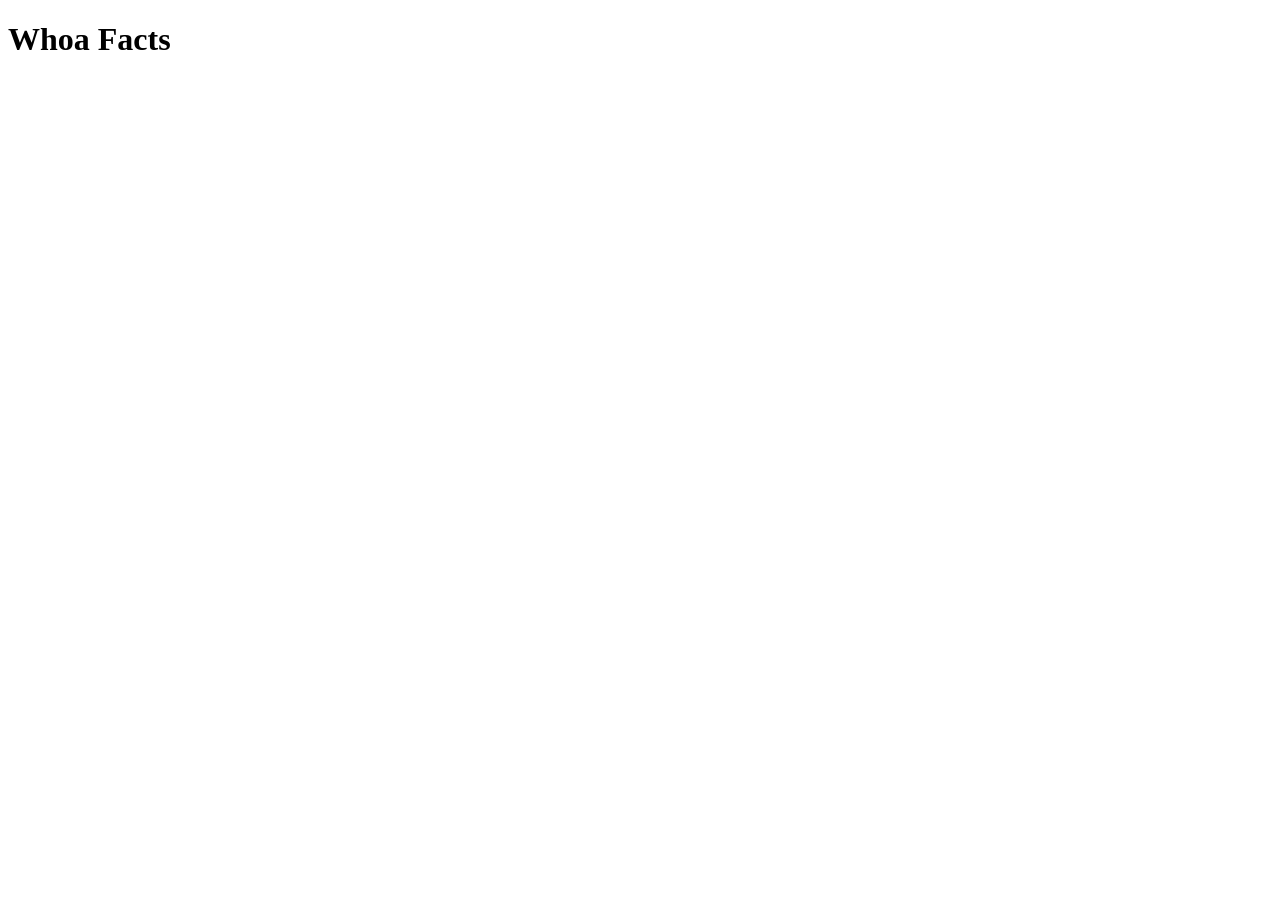
==== app/templates/index.html @ 316e7188 "local" ====
<!DOCTYPE html>
<html lang="en">
<head>
    <meta charset="UTF-8">
    <meta name="viewport" content="width=device-width, initial-scale=1.0">
    <title>Document</title>
</head>
<body>
    <div>
        <div>
            <h1></h1>
        </div>
        <div>
            <p>

            </p>
        </div>
    </div>
    <div>
        <h1>Whoa Facts</h1>
    </div>
</body>
</html>
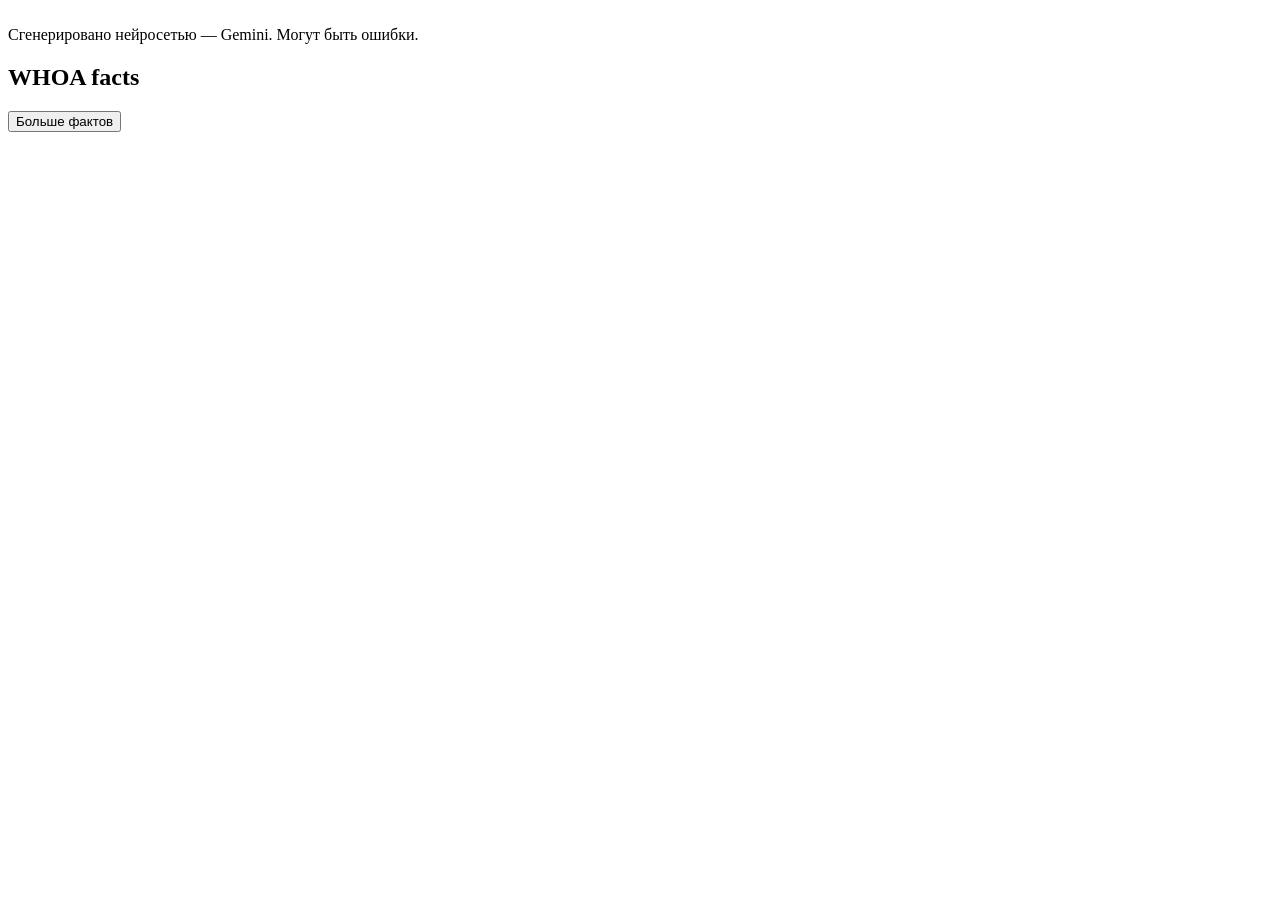
==== commit 81235929: "local" ====
--- a/app/templates/index.html
+++ b/app/templates/index.html
@@ -1,23 +1,39 @@
 <!DOCTYPE html>
-<html lang="en">
+<html lang="ru">
 <head>
     <meta charset="UTF-8">
     <meta name="viewport" content="width=device-width, initial-scale=1.0">
-    <title>Document</title>
+    <title>WHOA facts</title>
+    <link rel="preconnect" href="https://fonts.googleapis.com">
+    <link rel="preconnect" href="https://fonts.gstatic.com" crossorigin>
+    <link href="https://fonts.googleapis.com/css2?family=JetBrains+Mono:wght@400;500;700&display=swap" rel="stylesheet">
+    <link rel="stylesheet" href="/static/css/style.css">
 </head>
 <body>
-    <div>
-        <div>
-            <h1></h1>
-        </div>
-        <div>
-            <p>
+    <main class="page">
+        <section class="fact">
+            <div class="fact-category" id="category">&nbsp;</div>
 
-            </p>
-        </div>
-    </div>
-    <div>
-        <h1>Whoa Facts</h1>
-    </div>
+            <div class="fact-text" id="fact-text">
+                <div class="skeleton" aria-hidden="true">
+                    <span class="skeleton-line"></span>
+                    <span class="skeleton-line"></span>
+                    <span class="skeleton-line short"></span>
+                </div>
+            </div>
+
+            <div class="attribution">
+                <div class="attribution-line" aria-hidden="true"></div>
+                <div class="attribution-text" id="source">Сгенерировано нейросетью — Gemini. Могут быть ошибки.</div>
+            </div>
+        </section>
+
+        <section class="brand">
+            <h1 class="brand-title">WHOA facts</h1>
+            <button class="more-link" id="more-btn" type="button">Больше фактов</button>
+        </section>
+    </main>
+
+    <script src="/static/js/main.js"></script>
 </body>
-</html>+</html>
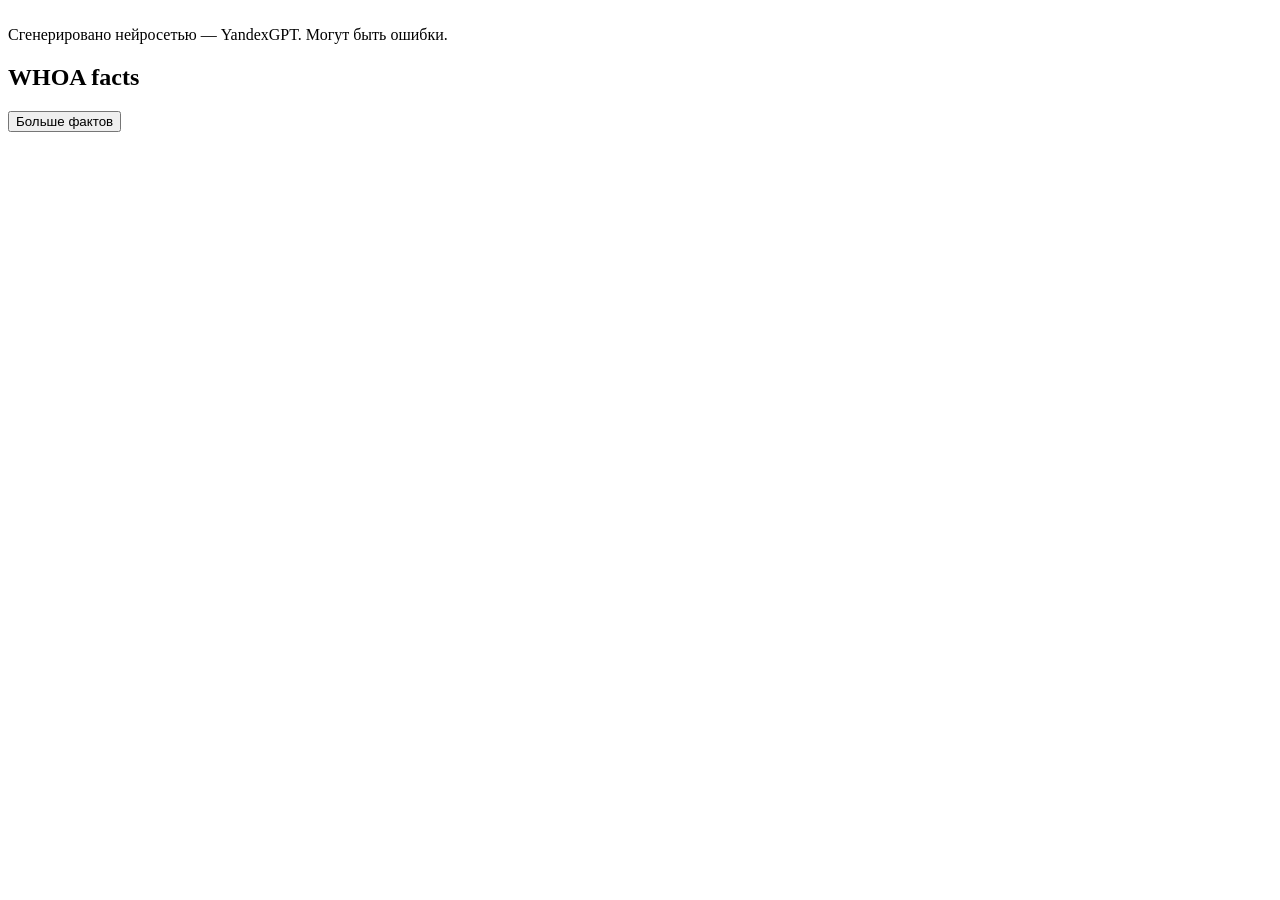
==== commit 1379bec8: "added some possible ai services. Bug fixes. Security update." ====
--- a/app/templates/index.html
+++ b/app/templates/index.html
@@ -24,7 +24,7 @@
 
             <div class="attribution">
                 <div class="attribution-line" aria-hidden="true"></div>
-                <div class="attribution-text" id="source">Сгенерировано нейросетью — Gemini. Могут быть ошибки.</div>
+                <div class="attribution-text" id="source">Сгенерировано нейросетью — YandexGPT. Могут быть ошибки.</div>
             </div>
         </section>
 
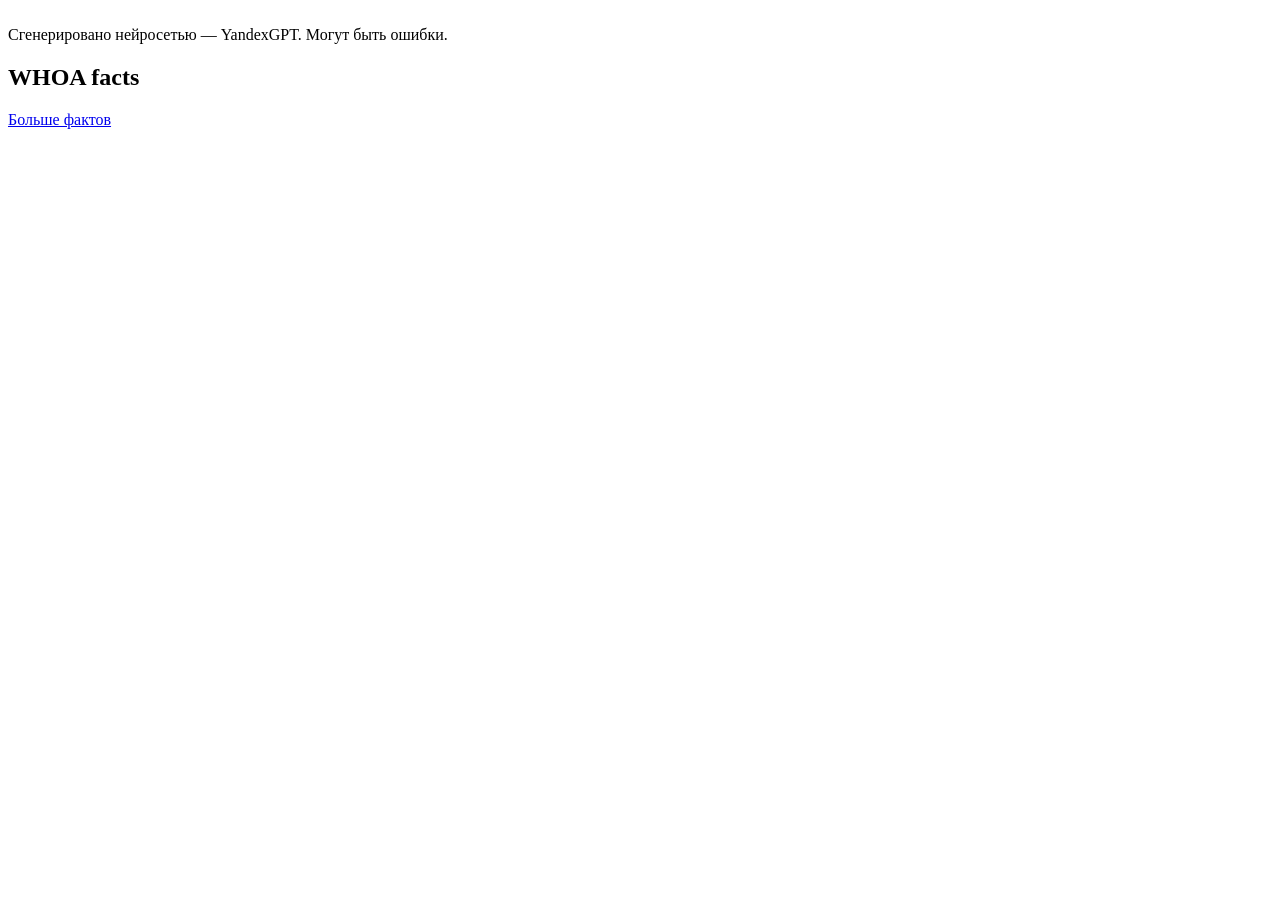
==== commit d7277255: "Admin panel added – generated with claude(need to rework). Now admin token saves in session. -> Easy" ====
--- a/app/templates/index.html
+++ b/app/templates/index.html
@@ -30,7 +30,7 @@
 
         <section class="brand">
             <h1 class="brand-title">WHOA facts</h1>
-            <button class="more-link" id="more-btn" type="button">Больше фактов</button>
+            <a class="more-link" href="/history">Больше фактов</a>
         </section>
     </main>
 
